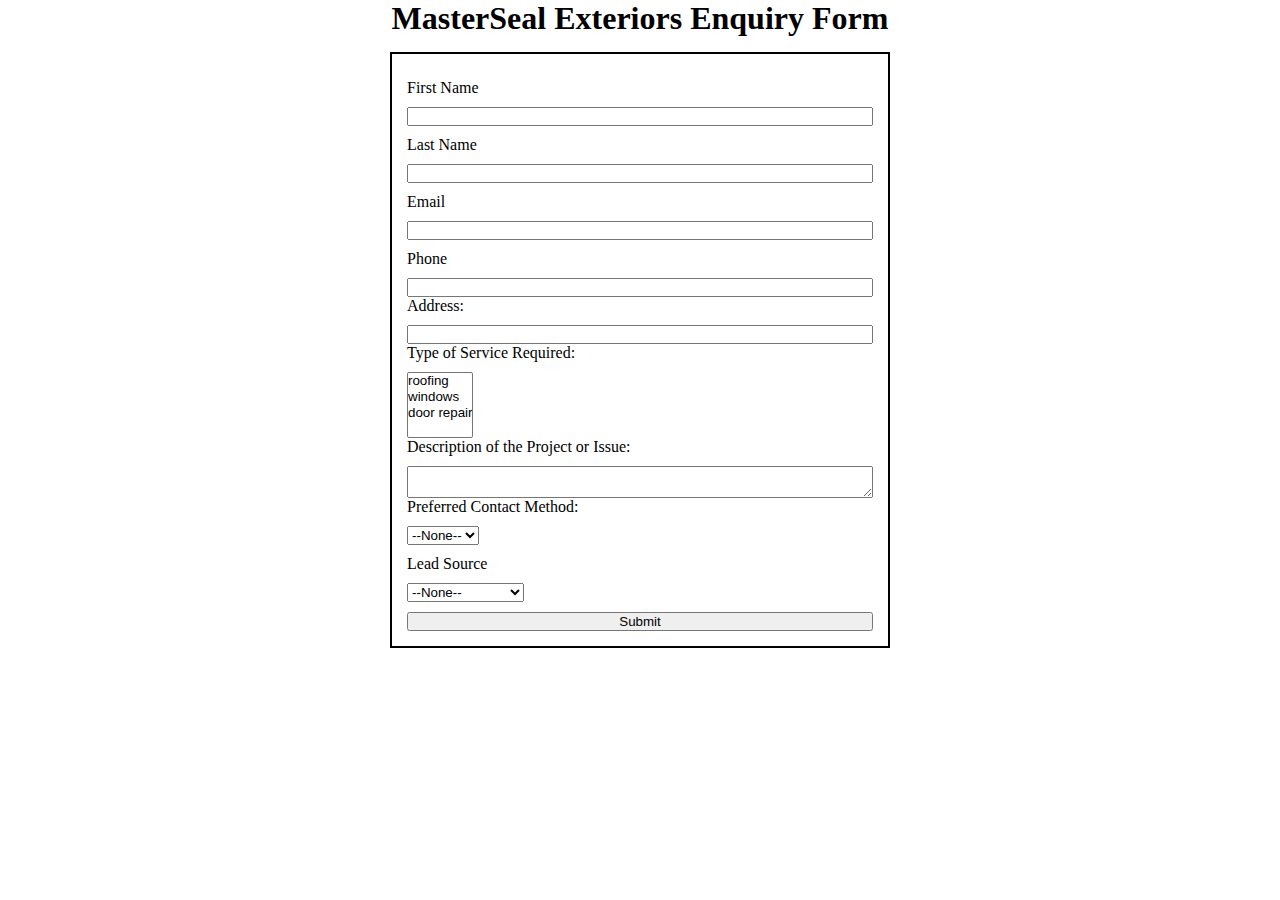
==== index.html @ 5b2dff64 "changed file name" ====
<!DOCTYPE html>
<html lang="en">
  <head>
    <meta charset="UTF-8" />
    <meta name="viewport" content="width=device-width, initial-scale=1.0" />
    <link href="style.css" rel="stylesheet" type="text/css" />
    <title>Enquiry Form</title>
  </head>
  <body>
    <h1>MasterSeal Exteriors Enquiry Form</h1>
    <form
      action="https://webto.salesforce.com/servlet/servlet.WebToLead?encoding=UTF-8&orgId=00D5j00000DqzRS"
      method="POST"
    >
      <input type="hidden" name="oid" value="00D5j00000DqzRS" />
      <input
        type="hidden"
        name="retURL"
        value="https://audwns39.wixsite.com/masterseal-exteriors"
      />

      <label for="first_name">First Name</label
      ><input id="first_name" name="first_name" size="20" type="text" />

      <label for="last_name">Last Name</label
      ><input id="last_name" name="last_name" size="20" type="text" />

      <label for="email">Email</label
      ><input id="email" name="email" size="20" type="text" />

      <label for="phone">Phone</label
      ><input id="phone" name="phone" size="20" type="text" />

      Address:<input
        id="00N5j00000Sqvnw"
        maxlength="60"
        name="00N5j00000Sqvnw"
        size="20"
        type="text"
      />

      Type of Service Required:<select
        id="00N5j00000SqsLQ"
        multiple="multiple"
        name="00N5j00000SqsLQ"
        title="Type of Service Required"
      >
        <option value="roofing">roofing</option>
        <option value="windows">windows</option>
        <option value="door repair">door repair</option>
      </select>

      Description of the Project or Issue:<textarea
        id="00N5j00000SqsLk"
        name="00N5j00000SqsLk"
        type="text"
        wrap="soft"
      ></textarea>

      Preferred Contact Method:<select
        id="00N5j00000SqsLu"
        name="00N5j00000SqsLu"
        title="Preferred Contact Method"
      >
        <option value="">--None--</option>
        <option value="Email">Email</option>
        <option value="Call">Call</option>
        <option value="Text">Text</option>
      </select>

      <label for="lead_source">Lead Source</label
      ><select id="lead_source" name="lead_source">
        <option value="">--None--</option>
        <option value="Website">Website</option>
        <option value="Social Media">Social Media</option>
        <option value="Referral">Referral</option>
        <option value="In-person">In-person</option>
        <option value="Phone Inquiry">Phone Inquiry</option>
        <option value="Partner Referral">Partner Referral</option>
        <option value="Purchased List">Purchased List</option>
        <option value="Other">Other</option>
      </select>

      <input type="submit" name="submit" />
    </form>
  </body>
</html>
---- style.css ----
* {
  margin: 0;
  padding: 0;
  box-sizing: border-box;
}

h1 {
  text-align: center;
}

label,
input,
select,
textarea {
  display: block;
  margin-top: 10px;
}

input, textarea {
    width: 100%
}

form {
    min-width: 300px;
    max-width: 500px;
    margin: 15px auto;
    border: 2px solid black;
    padding: 15px;
}
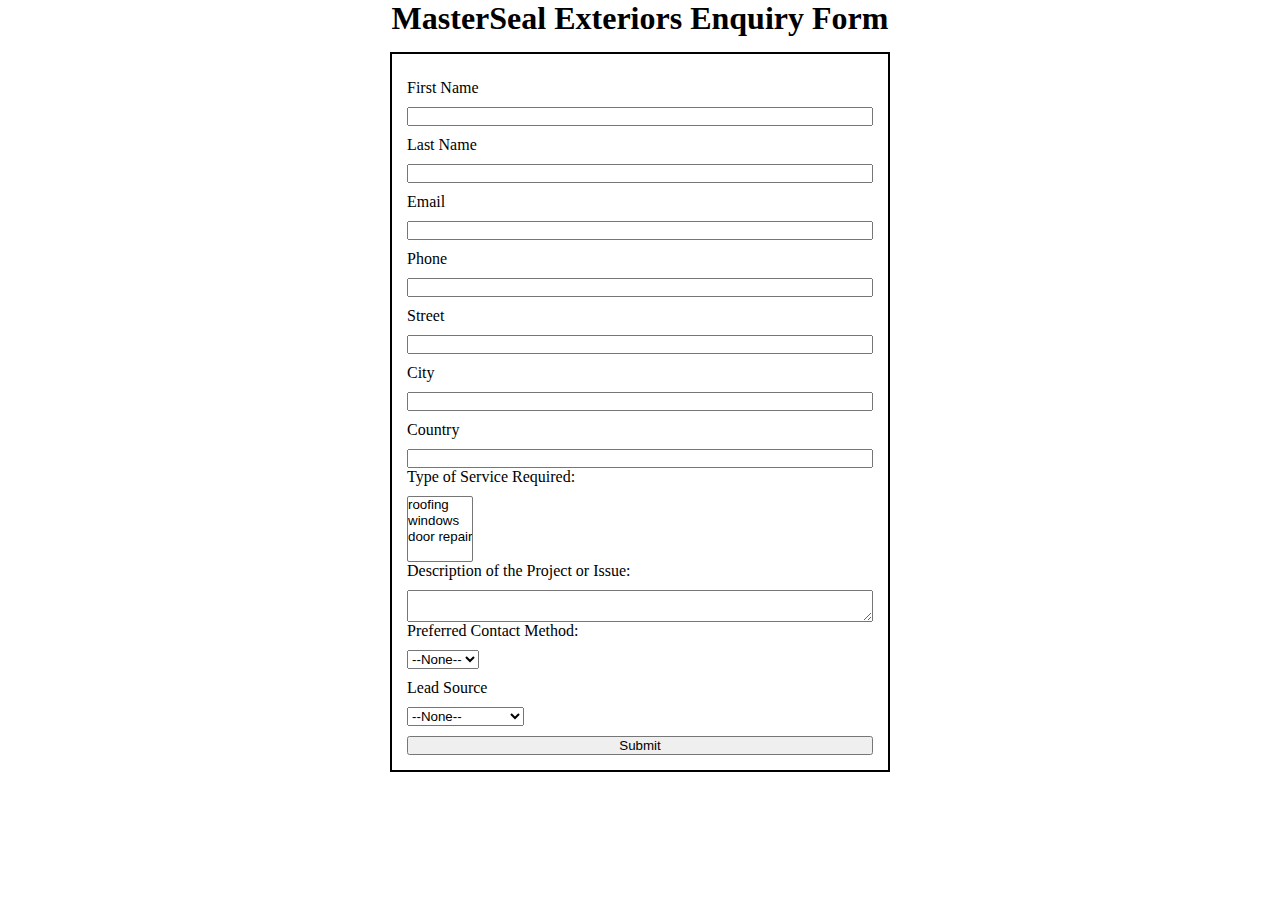
==== commit 45d5061d: "committing changes to form" ====
--- a/index.html
+++ b/index.html
@@ -16,7 +16,7 @@
       <input
         type="hidden"
         name="retURL"
-        value="https://audwns39.wixsite.com/masterseal-exteriors"
+        value="https://myungjkim39.github.io/smart-apps/form-submitted.html"
       />
 
       <label for="first_name">First Name</label
@@ -31,13 +31,14 @@
       <label for="phone">Phone</label
       ><input id="phone" name="phone" size="20" type="text" />
 
-      Address:<input
-        id="00N5j00000Sqvnw"
-        maxlength="60"
-        name="00N5j00000Sqvnw"
-        size="20"
-        type="text"
-      />
+      <label for="street">Street</label
+      ><input id="street" name="street" size="20" type="text" />
+
+      <label for="city">City</label
+      ><input id="city" name="city" size="20" type="text" />
+
+      <label for="country">Country</label
+      ><input id="country" name="country" size="20" type="text" />
 
       Type of Service Required:<select
         id="00N5j00000SqsLQ"
